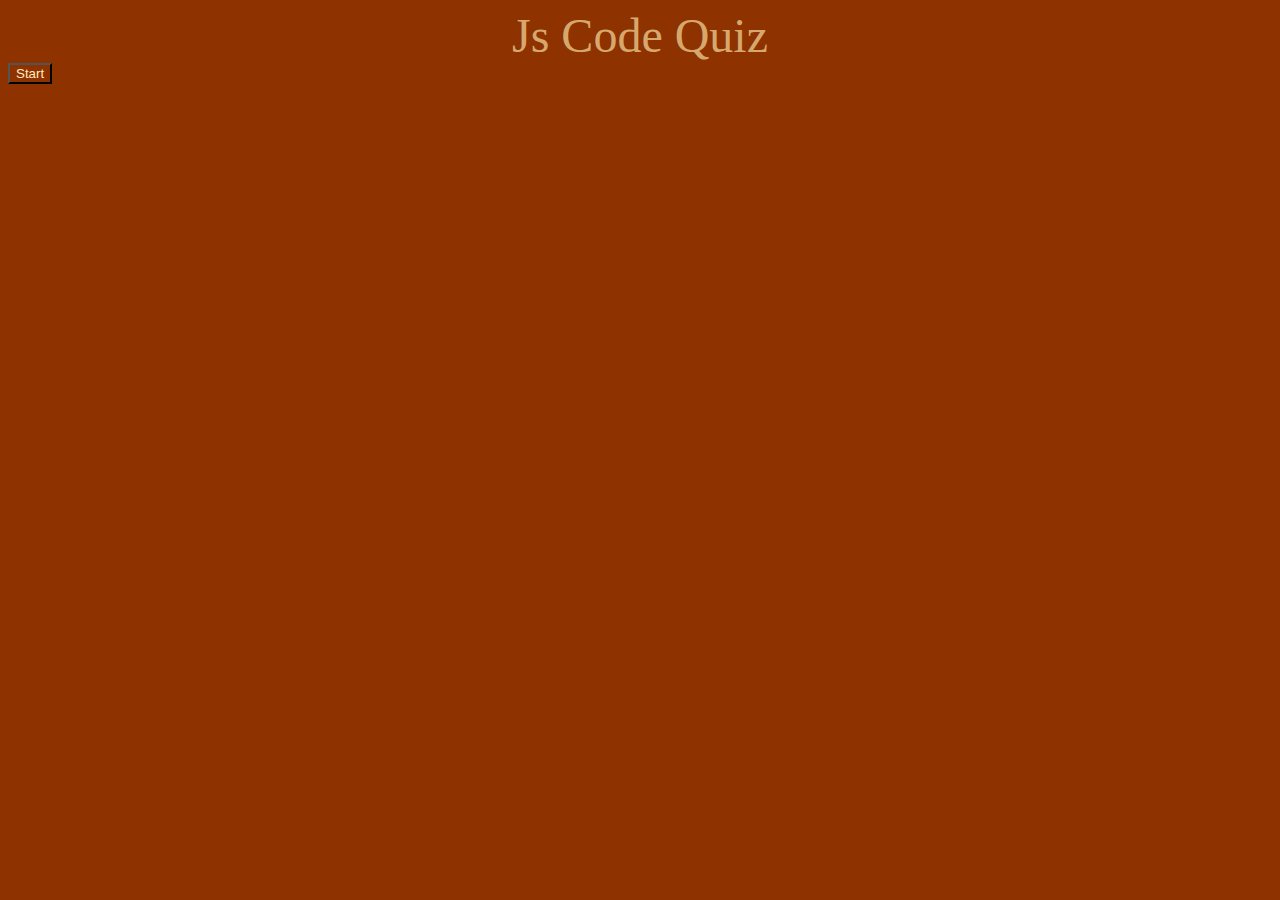
==== root/index.html @ 509ed000 "initial commit" ====
<!DOCTYPE html>
<html>

<head>
  <title>Js Code QUIZ</title>
  <meta charset="UTF-8" />
  <meta name="viewport" content="width=device-width, initial-scale=1" />
  <link rel="stylesheet" type="text/css" href="./assets/style.css" />
  <script src="https://code.jquery.com/jquery-3.6.0.min.js"></script>
  <script src="assets/script.js"></script>
  
</head>

<body>
  
  <header>
    <div class="large-font">Js Code Quiz</div>
    <button class="start-button">Start</button>
    </header>
  
  <main>
    <div class="timer">
    
    </div>
  </main>

</body>

</html>
---- root/assets/style.css ----
:root {
  --dark-orange: #8E3200;
  --text-tan: #FFEBC1;
  --text-darker-tan:#D7A86E; 
}
* {
  background-color: var(--dark-orange);
}
.large-font {
  font-size:xxx-large;
  text-align: center;
  color:var(--text-darker-tan);
}
.start-button {
  color: var(--text-tan);
  display: flex;
  flex-wrap: wrap;
}
.timer {
  color: var(--text-darker-tan);
}
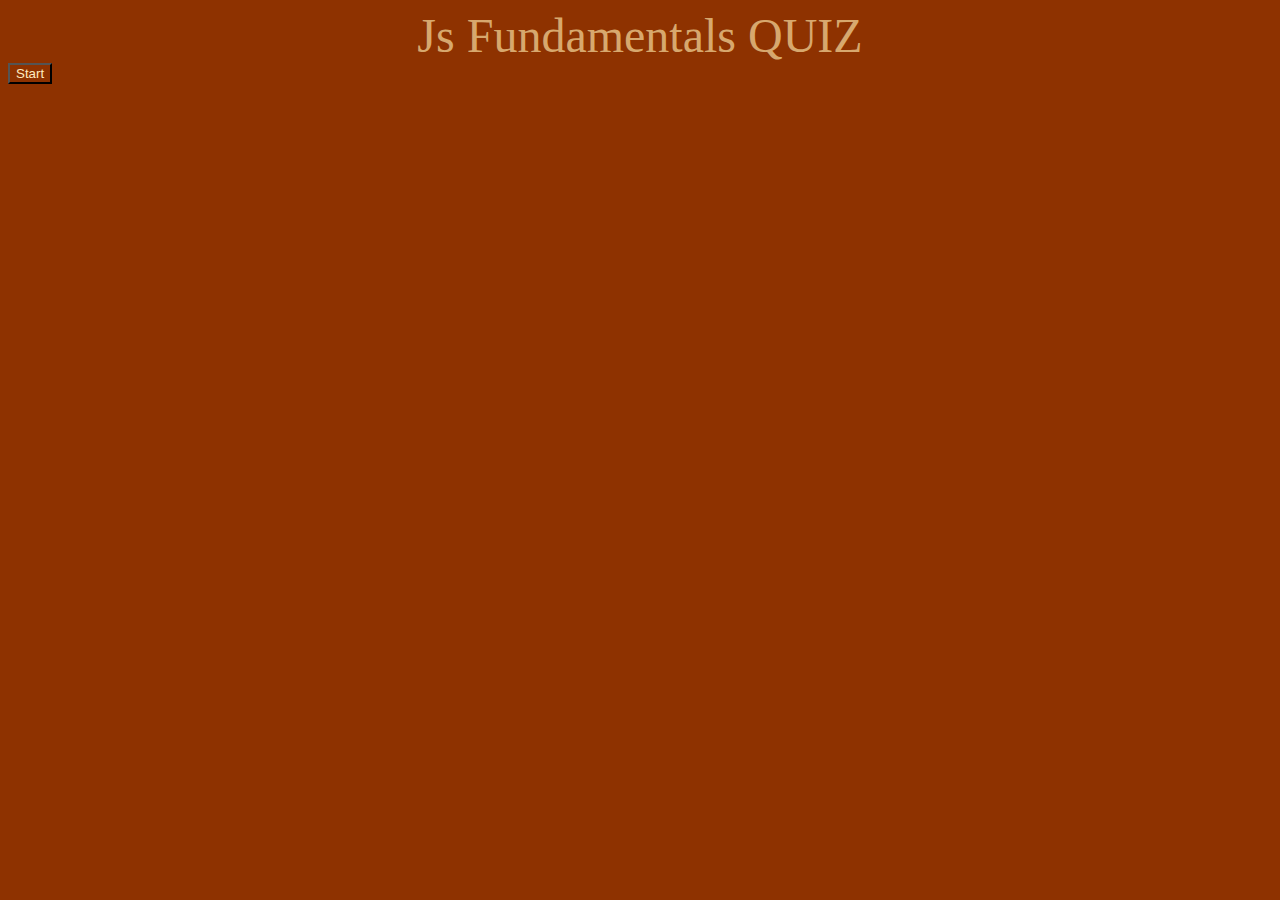
==== commit eb1184b5: "replaced innerHTML's with querySelectors git commit" ====
--- a/root/index.html
+++ b/root/index.html
@@ -2,28 +2,19 @@
 <html>
 
 <head>
-  <title>Js Code QUIZ</title>
+  <title>Js Fundamentals QUIZ</title>
   <meta charset="UTF-8" />
   <meta name="viewport" content="width=device-width, initial-scale=1" />
-  <link rel="stylesheet" type="text/css" href="./assets/style.css" />
-  <script src="https://code.jquery.com/jquery-3.6.0.min.js"></script>
-  <script src="assets/script.js"></script>
-  
+  <link rel="stylesheet" type="text/css" href="./assets/style.css" />  
 </head>
 
 <body>
-  
   <header>
-    <div class="large-font">Js Code Quiz</div>
+    <div class="large-font">Js Fundamentals QUIZ</div>
     <button class="start-button">Start</button>
     </header>
   
-  <main>
-    <div class="timer">
-    
-    </div>
-  </main>
-
+  <script src="assets/script.js"></script>
 </body>
 
 </html>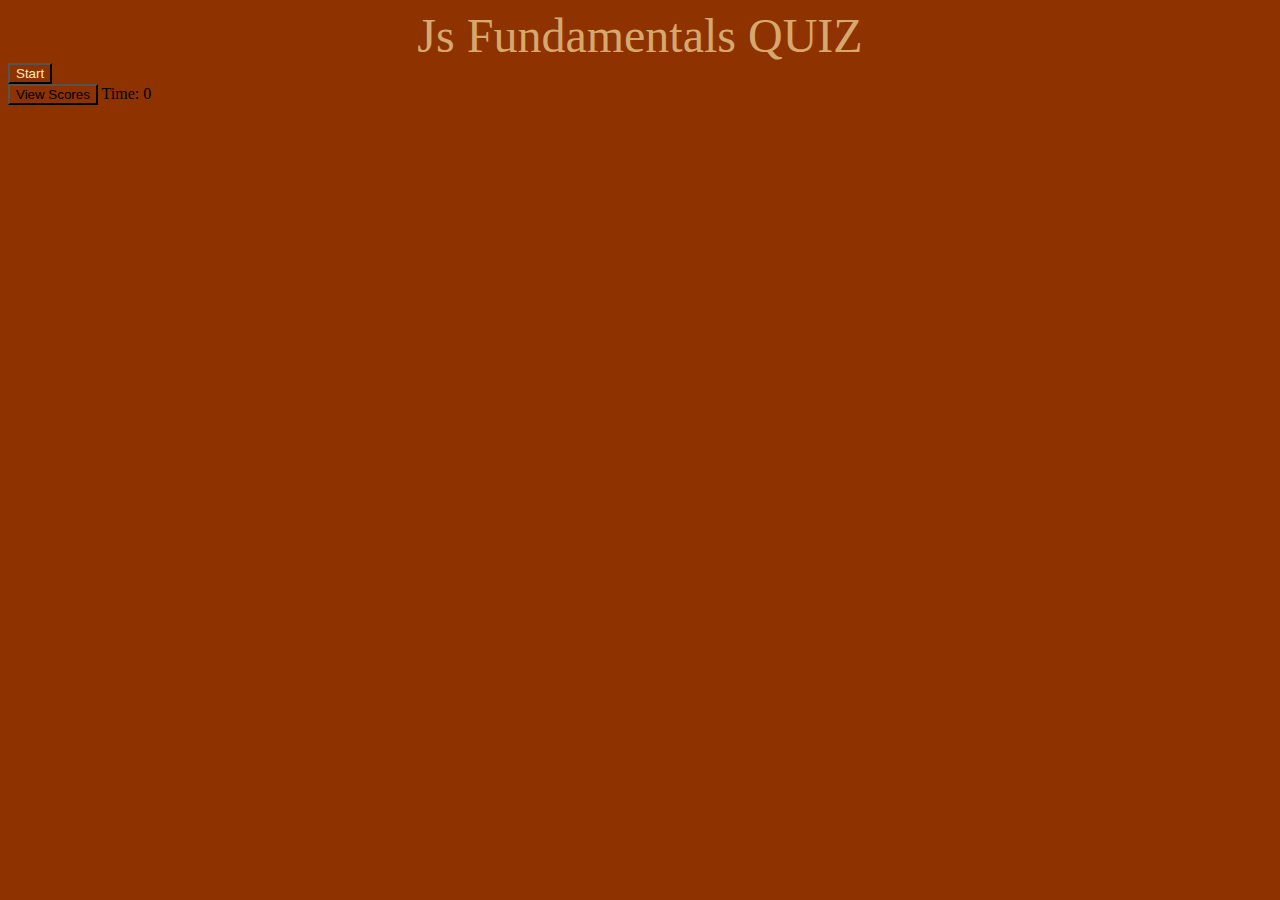
==== commit f96e48c1: "completed script.js" ====
--- a/root/index.html
+++ b/root/index.html
@@ -5,16 +5,23 @@
   <title>Js Fundamentals QUIZ</title>
   <meta charset="UTF-8" />
   <meta name="viewport" content="width=device-width, initial-scale=1" />
-  <link rel="stylesheet" type="text/css" href="./assets/style.css" />  
+  <link rel="stylesheet" type="text/css" href="./assets/style.css" />
+  
+
 </head>
 
 <body>
   <header>
     <div class="large-font">Js Fundamentals QUIZ</div>
     <button class="start-button">Start</button>
-    </header>
-  
-  <script src="assets/script.js"></script>
+  </header>
+
+  <input id="view-scores" type="button" value="View Scores">
+  <span id="timer">Time: 0</span>
+  <div id="scores-div"></div>
+  <div id="question"></div>
+  <div id="choices"></div>
+  <form id="results"></form>
 </body>
-
+<script src="assets/script.js"></script>
 </html>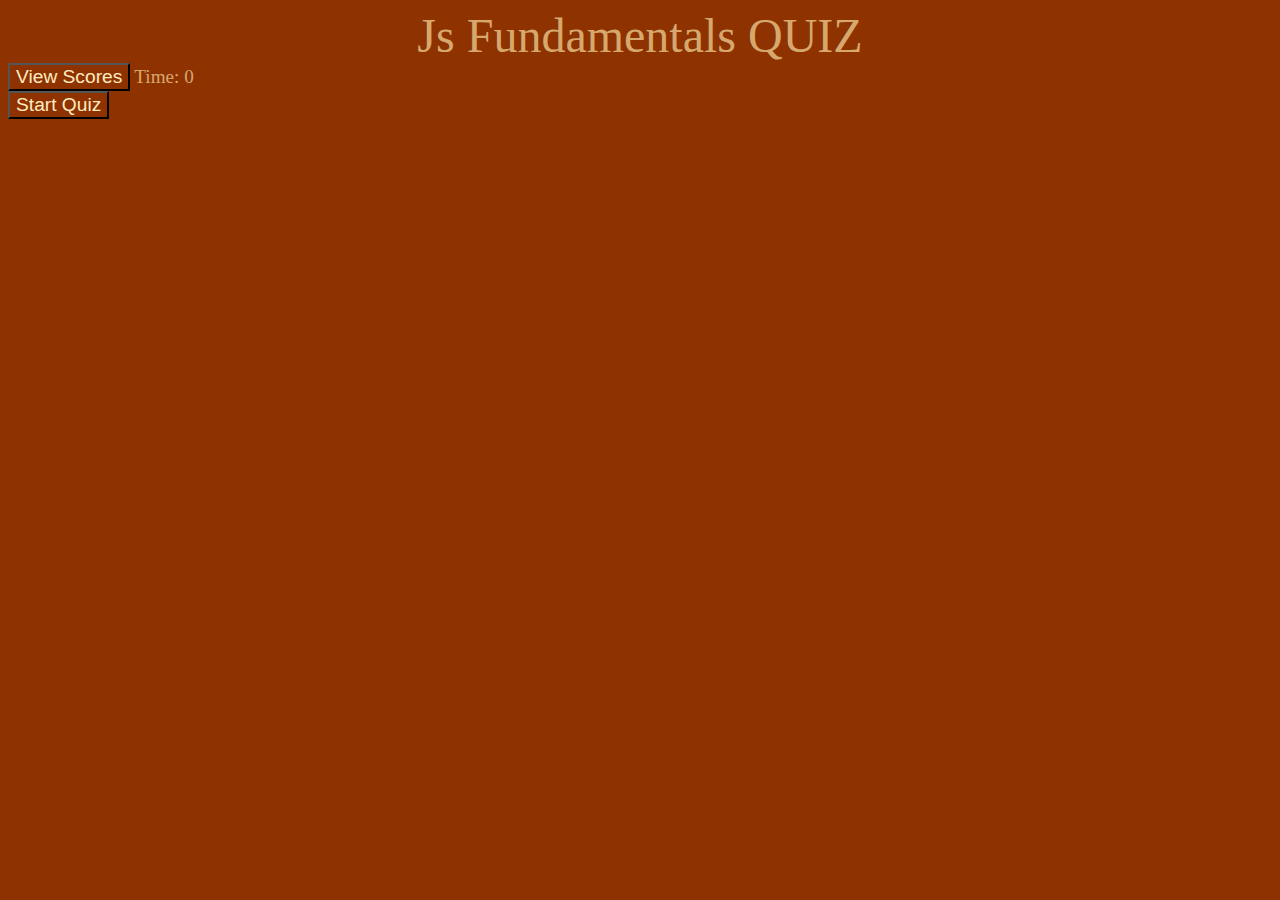
==== commit 065cb191: "finished script.js with compliance to acceptance criteria" ====
--- a/root/index.html
+++ b/root/index.html
@@ -13,15 +13,17 @@
 <body>
   <header>
     <div class="large-font">Js Fundamentals QUIZ</div>
-    <button class="start-button">Start</button>
   </header>
 
   <input id="view-scores" type="button" value="View Scores">
   <span id="timer">Time: 0</span>
   <div id="scores-div"></div>
-  <div id="question"></div>
+  <div id="question-div"></div>
   <div id="choices"></div>
   <form id="results"></form>
+  <div id="buttons">
+    <input id="start-button" type="button" value="Start Quiz">
+  </div>
 </body>
 <script src="assets/script.js"></script>
 </html>--- a/root/assets/style.css
+++ b/root/assets/style.css
@@ -2,20 +2,34 @@
   --dark-orange: #8E3200;
   --text-tan: #FFEBC1;
   --text-darker-tan:#D7A86E; 
+  --all-text-sizes: larger;
 }
 * {
   background-color: var(--dark-orange);
+  
 }
 .large-font {
   font-size:xxx-large;
   text-align: center;
   color:var(--text-darker-tan);
 }
-.start-button {
+#start-button {
+  font-size: var(--all-text-sizes);
+  color: var(--text-tantext-tan);
+}
+#timer {
+  color: var(--text-darker-tan);
+  text-align: center;
+  font-size: var(--all-text-sizes);
+}
+#buttons {
   color: var(--text-tan);
-  display: flex;
-  flex-wrap: wrap;
 }
-.timer {
-  color: var(--text-darker-tan);
+#view-scores {
+  font-size: var(--all-text-sizes);
+  color: var(--text-tan);
+}
+body {
+  color: var(--text-tan);
+  justify-content: center;
 }